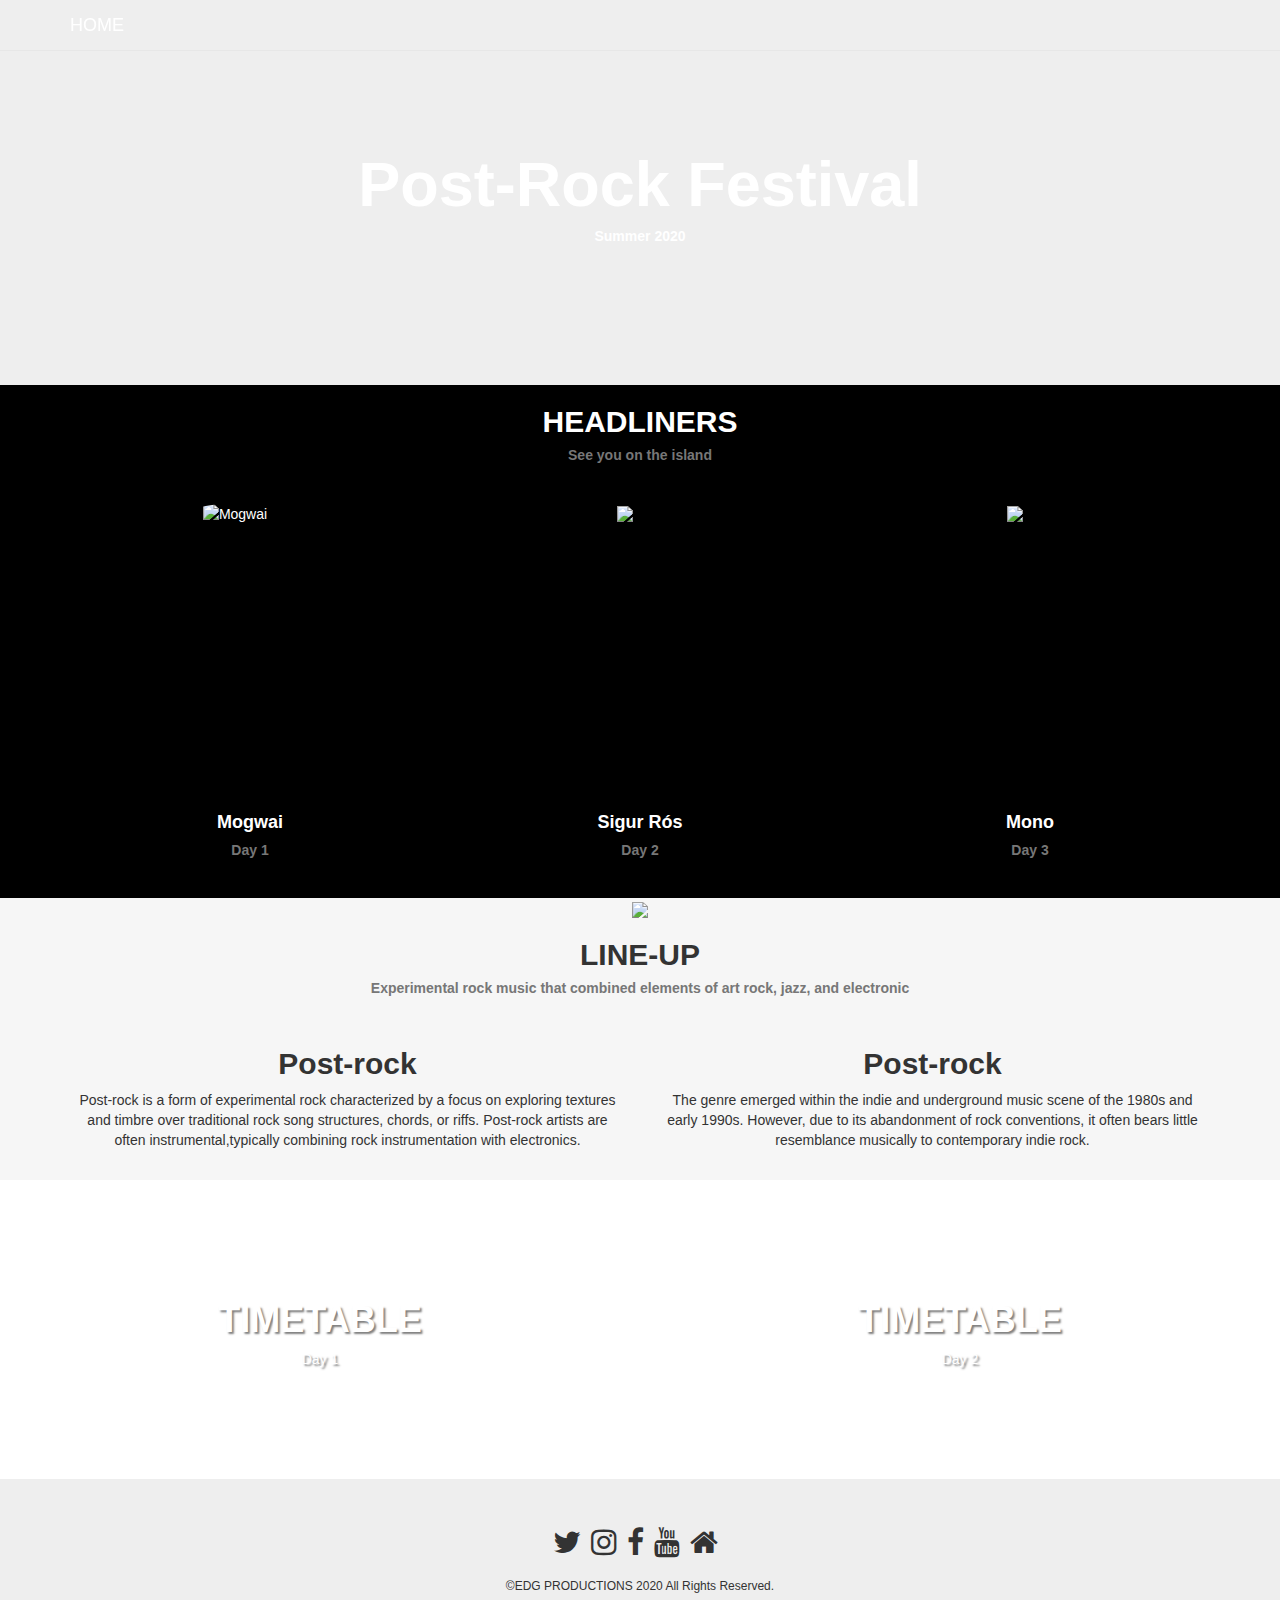
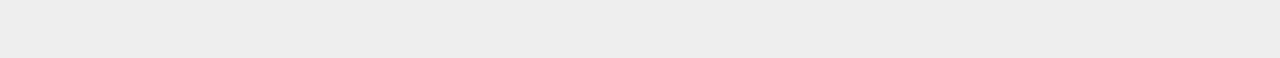
==== mock_01/index.html @ 0a635ccd "Add files via upload" ====
<!DOCTYPE html>
<html lang="en" >
<head>
  <meta charset="UTF-8">
  <title>Post-Rock Festival</title>
  <link rel='stylesheet' href='https://cdnjs.cloudflare.com/ajax/libs/twitter-bootstrap/3.3.7/css/bootstrap.min.css'>
<link rel='stylesheet' href='https://maxcdn.bootstrapcdn.com/font-awesome/4.7.0/css/font-awesome.min.css'><link rel="stylesheet" href="./style.css">

</head>
<body>
<!-- partial:index.partial.html -->
<nav class="navbar navbar-default navbar-fixed-top navbar-top">
  <div class="container">
    <div class="navbar-header"><a class="navbar-brand">HOME</a></div>
  </div>
</nav>
<header class="jumbotron">
  <div class="container">
    <h1 class="section-heading" data-0="transform: translateY(-50px)" data-500="transform: translateY(100px)">Post-Rock Festival</h1>
    <h5>Summer 2020</h5>
  </div>
</header>
<section class="headline">
  <div class="container">
    <div class="row">
      <div class="col-md-12">
        <h2>HEADLINERS</h2>
        <h5 class="section-subheading text-muted"> See you on the island</h5>
      </div>
    </div>
    <div class="row">
      <div class="col-md-4 col-sm-6 col-xs-12 col-artist">
        <div class="img_wrap"><img src="https://i.imgur.com/wTutEzw.jpg" alt="Mogwai" data-0="transform: translateX(0px)" data-500="transform: translateX(-20px)"/></div>
        <h4>Mogwai </h4>
        <h5 class="text-muted">Day 1</h5>
      </div>
      <div class="col-md-4 col-sm-6 col-xs-12 col-artist">
        <div class="img_wrap"><img src="https://i.imgur.com/1LqsBIH.jpg" data-0="transform: translateX(-20px)" data-500="transform: translateX(-50px)"/></div>
        <h4>Sigur Rós </h4>
        <h5 class="text-muted">Day 2</h5>
      </div>
      <div class="col-md-4 col-sm-6 col-xs-12 col-artist">
        <div class="img_wrap"><img src="https://i.imgur.com/YRE0Dla.jpg" data-0="transform: translateX(-80px)" data-center="transform: translateX(--170px)"/></div>
        <h4>Mono </h4>
        <h5 class="text-muted">Day 3</h5>
      </div>
    </div>
  </div>
</section>
<section class="intro">
  <div class="container">
    <div class="row"> 
      <div class="col-md-12"><img class="icon" src="https://ppt.cc/fkPVdx"/>
        <h2>LINE-UP</h2>
        <h5 class="text-muted" data-bottom-top="transform: translateY(-50px);opacity: 0" data-center="transform: translateY(0px);opacity: 1">Experimental rock music that combined elements of art rock, jazz, and electronic </h5>
      </div>
    </div>
    <div class="row"> 
      <div class="col-md-6">
        <p class="h2">Post-rock</p>
        <p class="content">Post-rock is a form of experimental rock characterized by a focus on exploring textures and timbre over traditional rock song structures, chords, or riffs. Post-rock artists are often instrumental,typically combining rock instrumentation with electronics.</p>
      </div>
      <div class="col-md-6">  
        <p class="h2">Post-rock</p>
        <p class="content">The genre emerged within the indie and underground music scene of the 1980s and early 1990s. However, due to its abandonment of rock conventions, it often bears little resemblance musically to contemporary indie rock.</p>
      </div>
    </div>
  </div>
</section>
<section class="lineup">
  <div class="container-fluid">
    <div class="row">
      <div class="col-md-6 pic1">
        <div class="text-panel">
          <h1>TIMETABLE</h1>
          <p>Day 1</p>
        </div>
      </div>
      <div class="col-md-6 pic2">
        <div class="text-panel">
          <h1>TIMETABLE</h1>
          <p>Day 2</p>
        </div>
      </div>
    </div>
  </div>
</section>
<footer class="jumbotron">
  <div class="container"><i class="fa fa-twitter"></i><i class="fa fa-instagram"></i><i class="fa fa-facebook"></i><i class="fa fa-youtube"></i><i class="fa fa-home"></i><br/><br/>
    <p>©EDG PRODUCTIONS 2020 All Rights Reserved.</p>
  </div>
</footer>
<!-- partial -->
  <script src='https://cdnjs.cloudflare.com/ajax/libs/twitter-bootstrap/3.3.7/css/bootstrap.min.css'></script>
<script src='https://cdnjs.cloudflare.com/ajax/libs/skrollr/0.6.30/skrollr.min.js'></script>
<script src='https://maxcdn.bootstrapcdn.com/font-awesome/4.7.0/css/font-awesome.min.css'></script>
<script src='https://cdnjs.cloudflare.com/ajax/libs/font-awesome/6.2.0/css/all.min.css'></script><script  src="./script.js"></script>

</body>
</html>
---- mock_01/style.css ----
* {
  font-family: Arial;
}

body {
  height: 1000px;
}

h1, h2, h4, h5, h6, .h1, .h2, .h3, .h4, .h5, .h6 {
  font-weight: bold;
}

nav.navbar.navbar-default.navbar-fixed-top.navbar-top {
  background-color: transparent;
}
nav.navbar.navbar-default.navbar-fixed-top.navbar-top a {
  color: white;
  transition: 0.5s;
}
nav.navbar.navbar-default.navbar-fixed-top.navbar-top a:hover {
  color: black;
}

nav.navbar {
  transition: 0.5s;
}

header.jumbotron {
  margin-bottom: 0px;
  text-align: center;
  background-image: url("https://c4.wallpaperflare.com/wallpaper/144/626/400/abstract-monochrome-dark-paint-splash-wallpaper-preview.jpg");
  background-size: cover;
  background-position: center center;
  background-attachment: fixed;
  padding: 130px;
  color: white;
}

section {
  text-align: center;
}

.headline {
  background-color: black;
  color: #fff;
}

.section-heading {
  font-size: 42px;
}

.col-artist {
  padding: 30px;
}
.col-artist img {
  height: 100%;
}
.col-artist .img_wrap {
  height: 300px;
  width: 300px;
  border-radius: 50%;
  overflow: hidden;
  transition-duration: 1s;
}
.col-artist .img_wrap:hover {
  filter: brightness(0.7);
}

section.intro {
  background-color: rgba(238, 238, 238, 0.5);
}
section.intro .col-md-6 {
  padding: 20px;
}
section.intro .icon {
  width: 100px;
}

section.lineup {
  padding: 0px;
  color: #fff;
  text-shadow: 2px 2px 2px rgba(0, 0, 0, 0.5);
  transition-duration: 0.5s;
}
section.lineup .col-md-6 {
  padding: 100px;
}
section.lineup .col-md-6:hover:before {
  filter: brightness(0.9);
  background-size: 120%;
}
section.lineup .col-md-6:before {
  content: "";
  display: block;
  width: 100%;
  height: 100%;
  position: absolute;
  left: 0;
  top: 0;
  z-index: -1;
  transition-duration: 0.5s;
  background-position: center center;
}
section.lineup .pic1:before {
  filter: brightness(0.7);
  background-image: url(https://i.imgur.com/vclcuOX.jpg);
  background-size: cover;
  background-size: 100%;
}
section.lineup .pic2:before {
  filter: brightness(0.6);
  background-image: url(https://i.imgur.com/AbIbmpy.jpeg);
  background-size: cover;
  background-size: 100%;
}

footer.jumbotron {
  text-align: center;
}
footer.jumbotron .container p {
  font-size: 12px;
}
footer.jumbotron .container i {
  letter-spacing: 10px;
  font-size: 30px;
}

.col-footer {
  list-style: none;
}
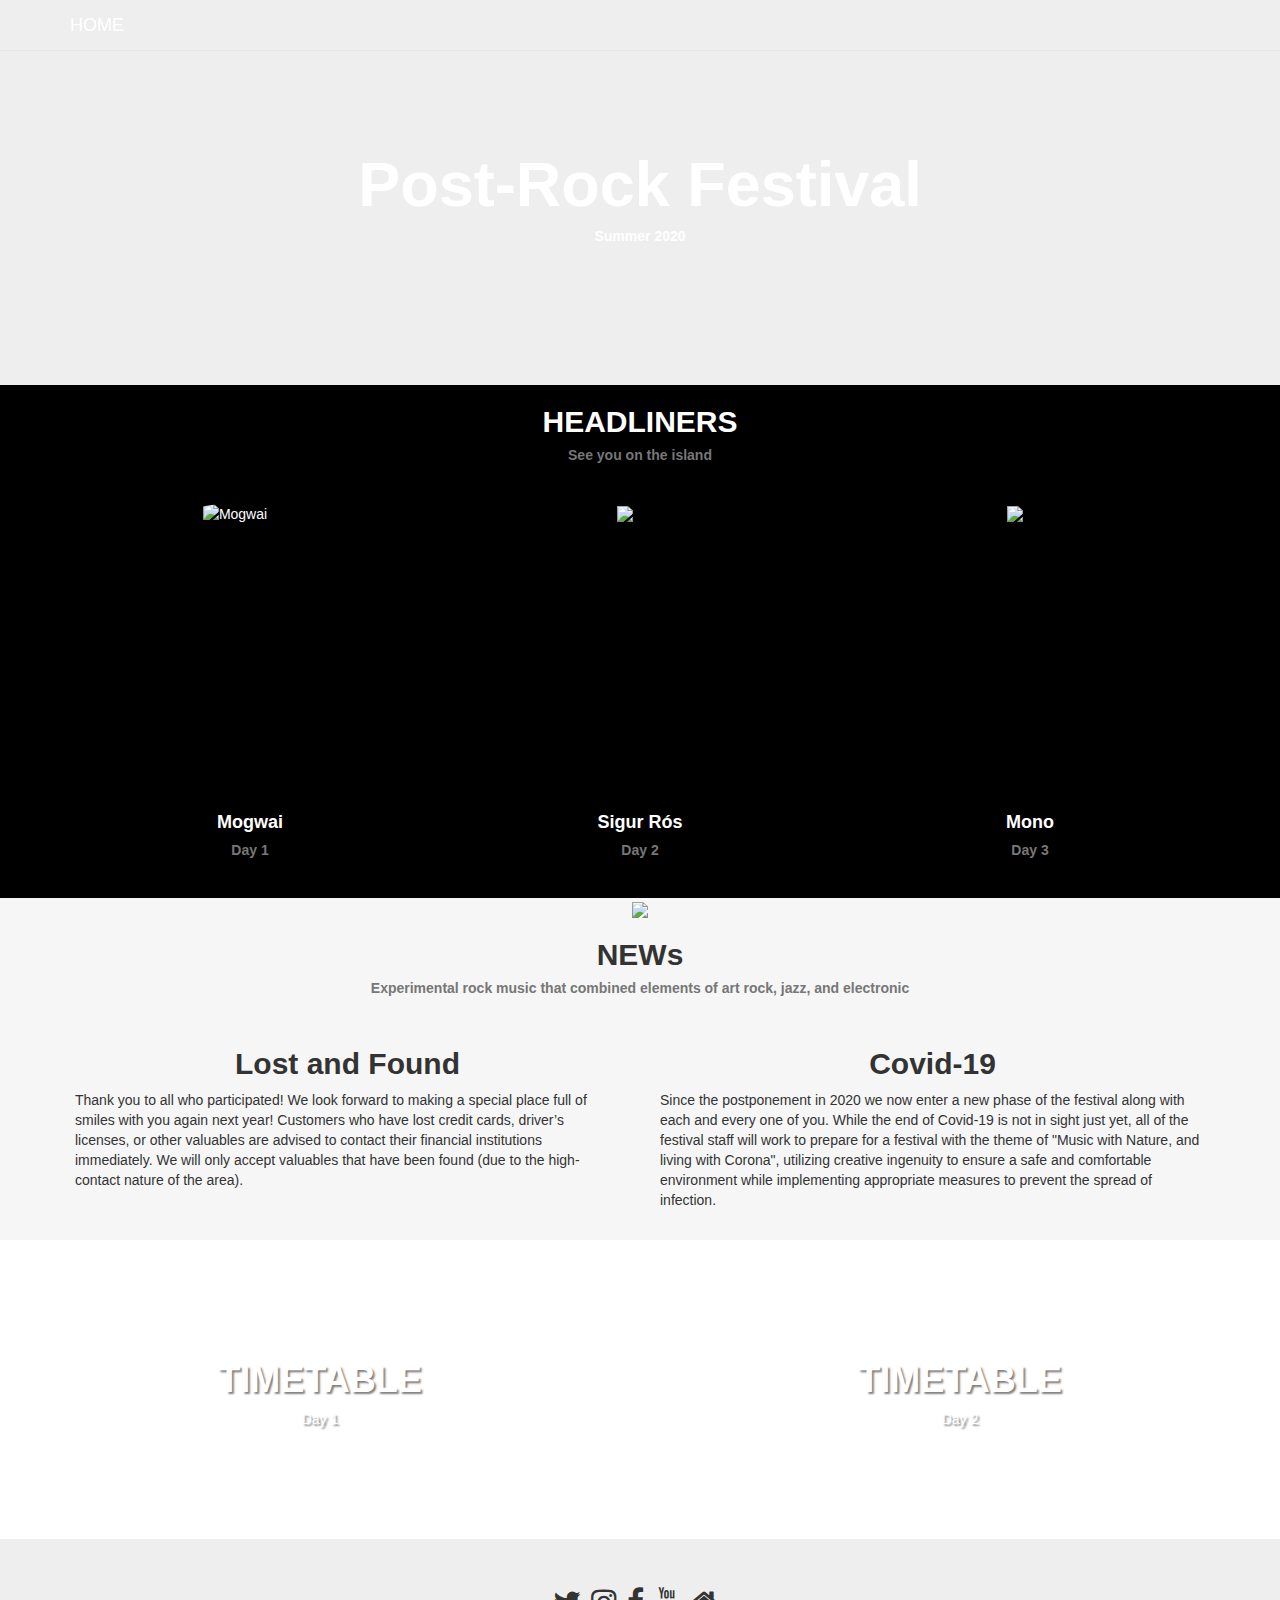
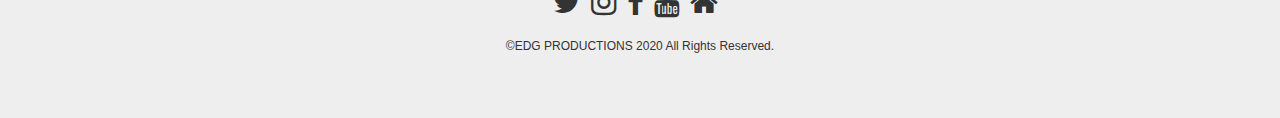
==== commit 4dca09b2: "Add files via upload" ====
--- a/mock_01/index.html
+++ b/mock_01/index.html
@@ -2,8 +2,11 @@
 <html lang="en" >
 <head>
   <meta charset="UTF-8">
-  <title>Post-Rock Festival</title>
-  <link rel='stylesheet' href='https://cdnjs.cloudflare.com/ajax/libs/twitter-bootstrap/3.3.7/css/bootstrap.min.css'>
+  <title>CodePen - Skrollr_mock</title>
+    <meta name="viewport" content="width=device-width, initial-scale=1">
+  <meta property="og:title" content="Post-Rock Festival" />
+  <meta property="og:image" content="https://i.imgur.com/1LqsBIH.jpg" />
+  <meta property="og:description" content="Experimental rock music that combined elements of art rock, jazz, and electronic" /><link rel='stylesheet' href='https://cdnjs.cloudflare.com/ajax/libs/twitter-bootstrap/3.3.7/css/bootstrap.min.css'>
 <link rel='stylesheet' href='https://maxcdn.bootstrapcdn.com/font-awesome/4.7.0/css/font-awesome.min.css'><link rel="stylesheet" href="./style.css">
 
 </head>
@@ -51,18 +54,18 @@
   <div class="container">
     <div class="row"> 
       <div class="col-md-12"><img class="icon" src="https://ppt.cc/fkPVdx"/>
-        <h2>LINE-UP</h2>
+        <h2>NEWs</h2>
         <h5 class="text-muted" data-bottom-top="transform: translateY(-50px);opacity: 0" data-center="transform: translateY(0px);opacity: 1">Experimental rock music that combined elements of art rock, jazz, and electronic </h5>
       </div>
     </div>
     <div class="row"> 
       <div class="col-md-6">
-        <p class="h2">Post-rock</p>
-        <p class="content">Post-rock is a form of experimental rock characterized by a focus on exploring textures and timbre over traditional rock song structures, chords, or riffs. Post-rock artists are often instrumental,typically combining rock instrumentation with electronics.</p>
+        <p class="h2">Lost and Found</p>
+        <p class="content">Thank you to all who participated! We look forward to making a special place full of smiles with you again next year! Customers who have lost credit cards, driver’s licenses, or other valuables are advised to contact their financial institutions immediately. We will only accept valuables that have been found (due to the high-contact nature of the area). </p>
       </div>
       <div class="col-md-6">  
-        <p class="h2">Post-rock</p>
-        <p class="content">The genre emerged within the indie and underground music scene of the 1980s and early 1990s. However, due to its abandonment of rock conventions, it often bears little resemblance musically to contemporary indie rock.</p>
+        <p class="h2">Covid-19</p>
+        <p class="content">Since the postponement in 2020 we now enter a new phase of the festival along with each and every one of you. While the end of Covid-19 is not in sight just yet, all of the festival staff will work to prepare for a festival with the theme of "Music with Nature, and living with Corona", utilizing creative ingenuity to ensure a safe and comfortable environment while implementing appropriate measures to prevent the spread of infection.</p>
       </div>
     </div>
   </div>
--- a/mock_01/style.css
+++ b/mock_01/style.css
@@ -75,6 +75,9 @@
 section.intro .icon {
   width: 100px;
 }
+section.intro .content {
+  text-align: left;
+}
 
 section.lineup {
   padding: 0px;
